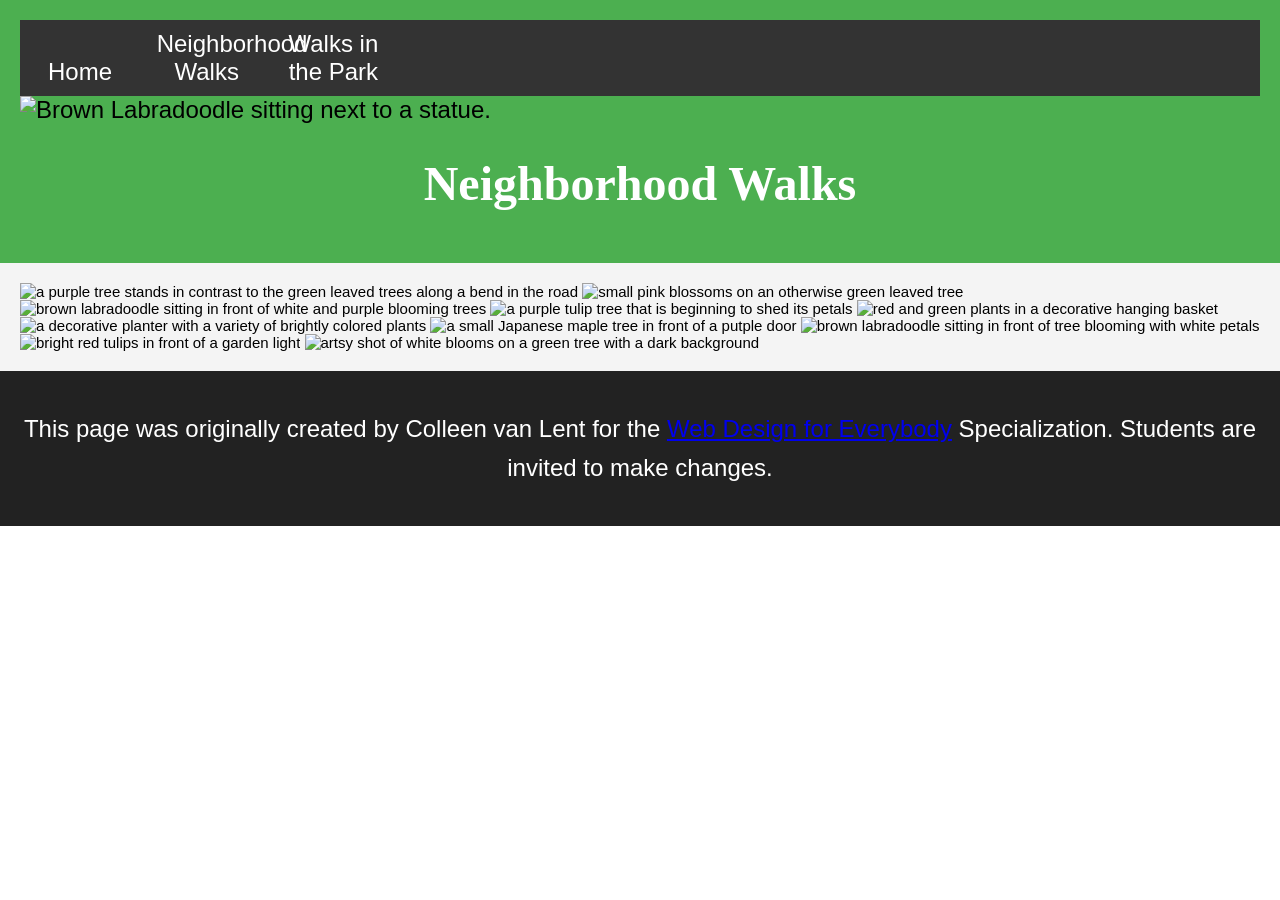
==== neighborhood.html @ 48040f24 "Add files via upload" ====
<!DOCTYPE html>
<html lang="en">

<head>
    <meta charset="utf-8">
    <meta name="viewport" content="width=device-width">
    <title>Neighborhood Walk</title>
    <link rel="stylesheet" href="style.css">

</head>

<body>
    <header>
        <nav>
            <ul>
                <li><a href="index.html">Home</a></li>
                <li><a href="neighborhood.html">Neighborhood Walks</a></li>
                <li><a href="parks.html">Walks in the Park</a></li>
            </ul>
        </nav>
        <img src="images/BaconGallupPark.jpg" width="200" alt="Brown Labradoodle sitting next to a statue.">
        <h1>Neighborhood Walks</h1>
    </header>
    <main>
        <div>
            <img src="images/bend_in_the_road.png"
                alt="a purple tree stands in contrast to the green leaved trees along a bend in the road" width="100">
            <img src="images/pink_blossoms.png" alt="small pink blossoms on an otherwise green leaved tree" width="100">
            <img src="images/blooming_trees.png"
                alt="brown labradoodle sitting in front of white and purple blooming  trees" width="100">
            <img src="images/falling_petals.png" alt="a purple tulip tree that is beginning to shed its petals"
                width="100">
            <img src="images/hanging_plants.png" alt="red and green plants in a decorative hanging basket" width="100">
            <img src="images/potted_plants.png" alt="a decorative planter with a variety of brightly colored plants "
                width="100">
            <img src="images/red_maple.png" alt="a small Japanese maple tree in front of a putple door" width="100">
            <img src="images/tree_with_white_blooms.png"
                alt="brown labradoodle sitting in front of tree blooming with white petals" width="100">
            <img src="images/tulips.png" alt="bright red tulips in front of a garden light" width="100">
            <img src="images/white_buds_on_tree.png"
                alt="artsy shot of white blooms on a green tree with a dark background" width="100">
        </div>
    </main>
    <footer>
        <p>This page was originally created by Colleen van Lent for the <a
                href="https://www.coursera.org/specializations/web-design"> Web Design for Everybody</a> Specialization.
            Students are invited to make changes.</p>
    </footer>

</body>

</html>
---- style.css ----
body {
    font-family: 'Segoe UI', Tahoma, Geneva, Verdana, sans-serif;
    font-size: 150%;
    margin: 0;
    padding: 0;
}


.content {
    font-family: Arial, sans-serif;
    font-size: 16px;
}


header {
    background-color: #4CAF50;
    padding: 20px;
}


nav {
    background-color: #333;
}

nav ul {
    list-style-type: none;
    margin: 0;
    padding: 0;
}

nav li {
    display: inline-block;
    width: 120px;
    text-align: center;
}

nav a {
    color: white;
    text-decoration: none;
    display: block;
    padding: 10px;
}


main {
    background-color: #f4f4f4;
    font-size: 15px;
    padding: 20px;
}


footer {
    background-color: #222;
    color: white;
    text-align: center;
    padding: 15px;
}


h1 {
    text-align: center;
    font-family: 'Georgia', serif;
    color: white;
}


p {
    line-height: 1.6;
}
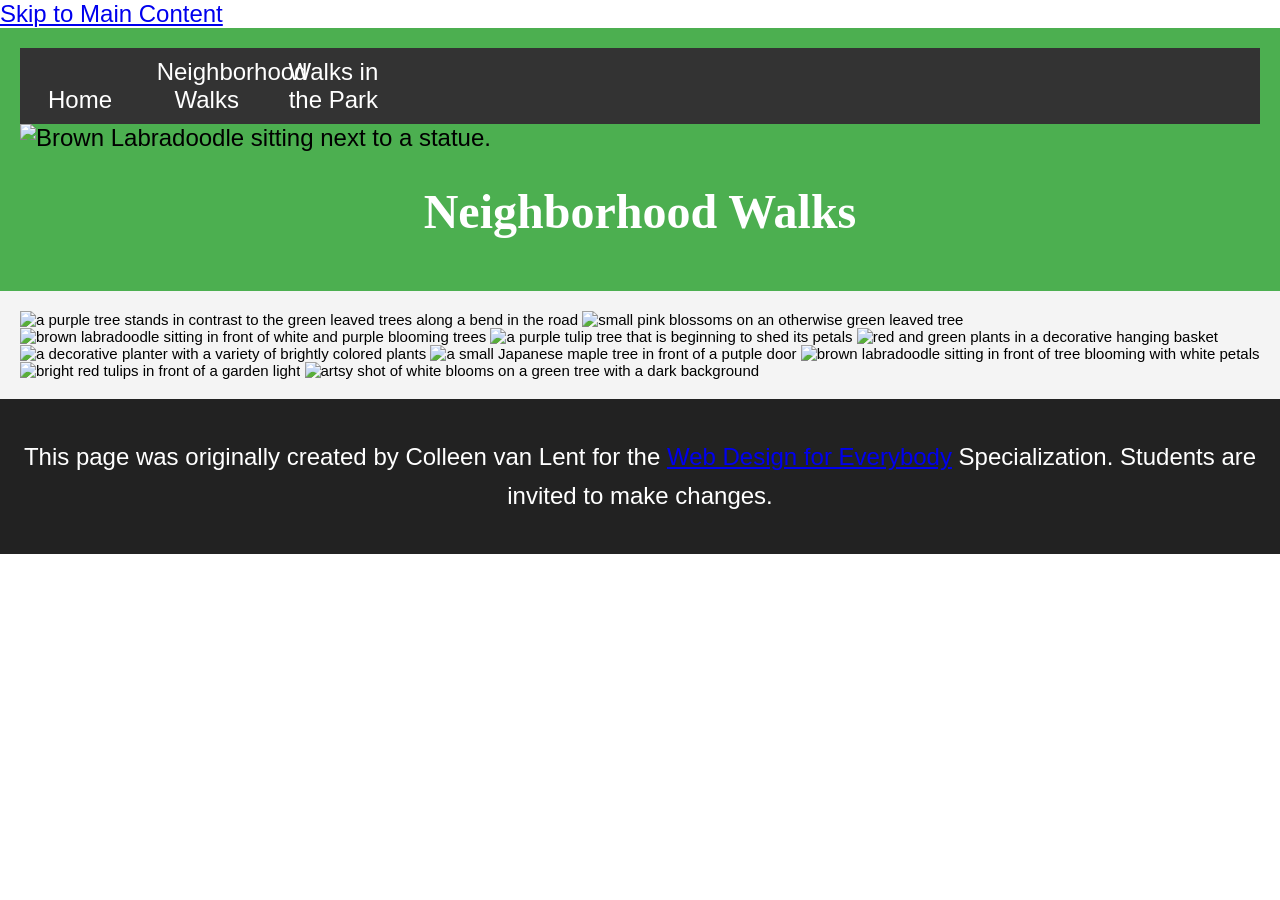
==== commit b04dad17: "Update neighborhood.html" ====
--- a/neighborhood.html
+++ b/neighborhood.html
@@ -10,6 +10,9 @@
 </head>
 
 <body>
+
+    <a href="#maincontent">Skip to Main Content</a>
+    
     <header>
         <nav>
             <ul>
@@ -21,7 +24,7 @@
         <img src="images/BaconGallupPark.jpg" width="200" alt="Brown Labradoodle sitting next to a statue.">
         <h1>Neighborhood Walks</h1>
     </header>
-    <main>
+    <main id="maincontent" class="grid">
         <div>
             <img src="images/bend_in_the_road.png"
                 alt="a purple tree stands in contrast to the green leaved trees along a bend in the road" width="100">
@@ -49,4 +52,4 @@
 
 </body>
 
-</html>+</html>
